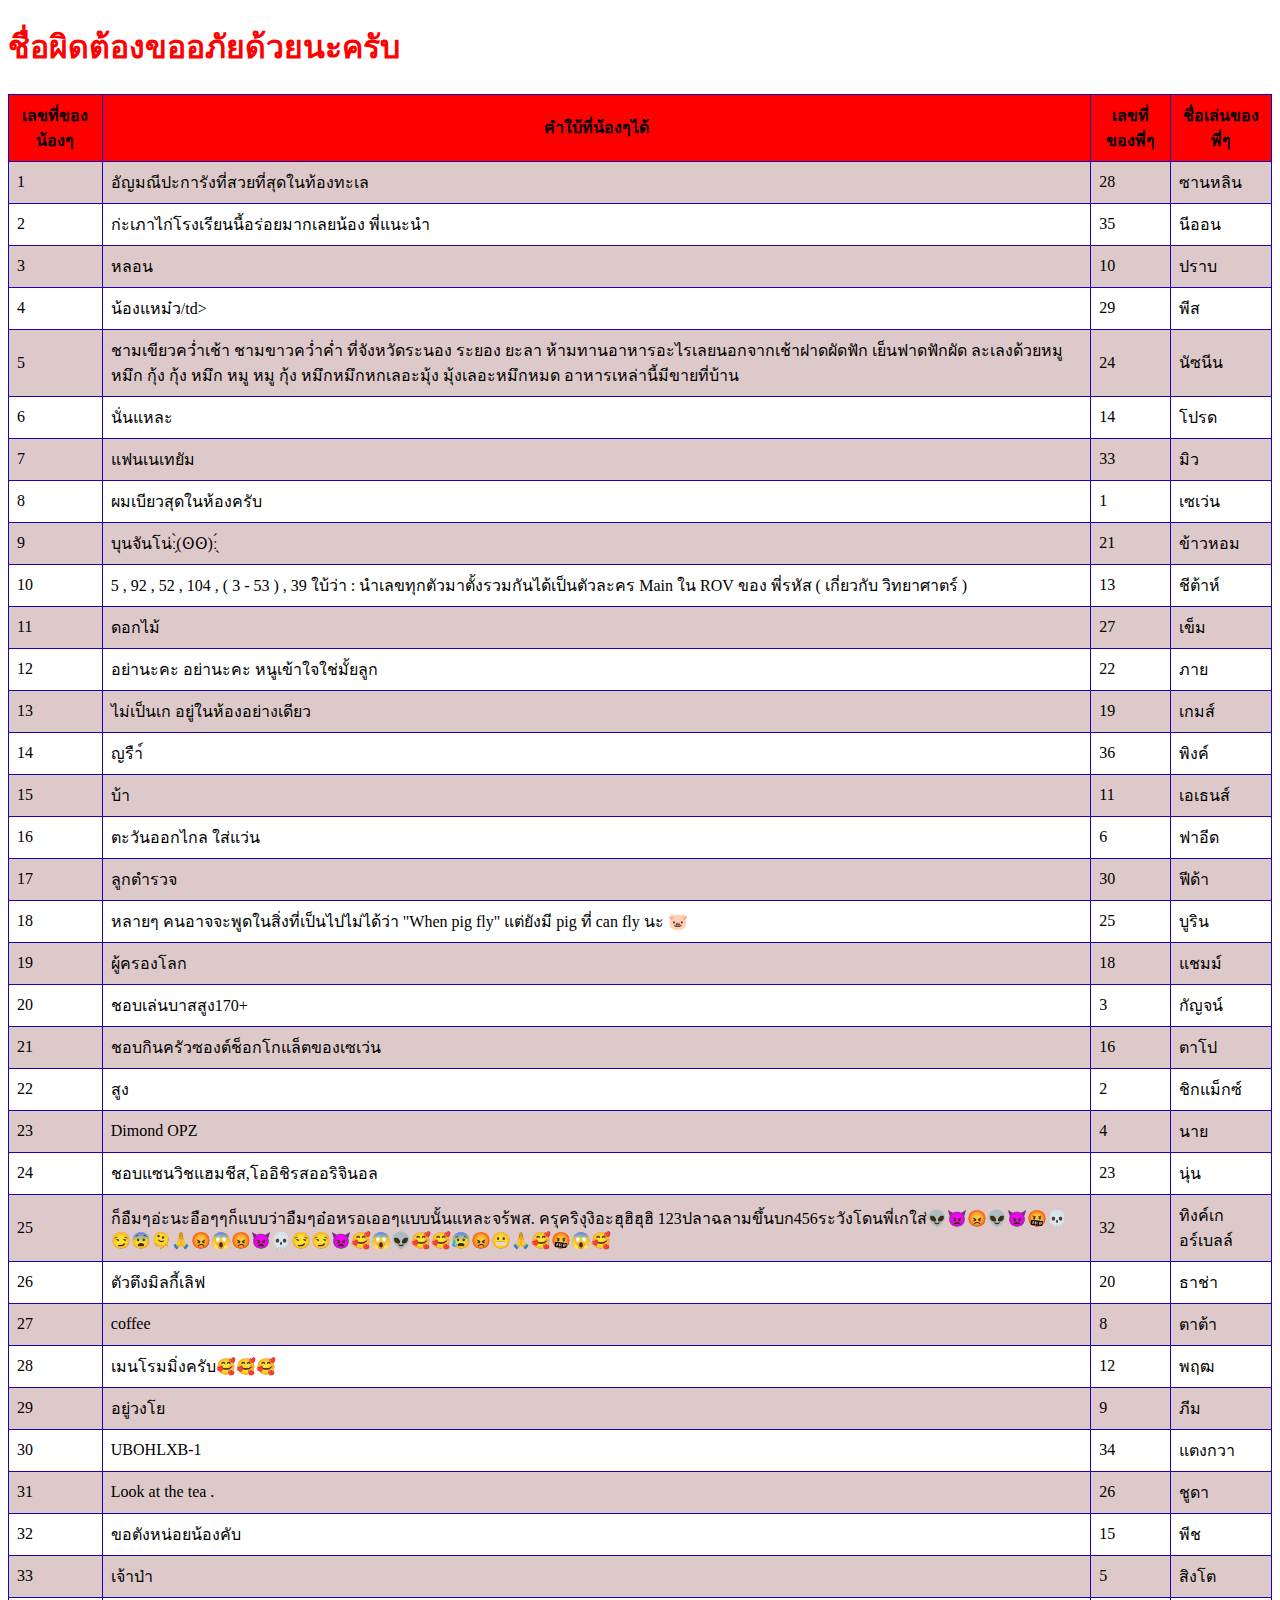
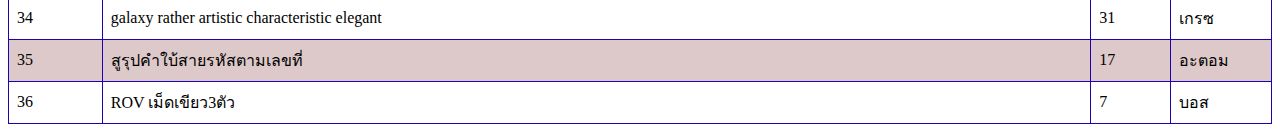
==== true.html @ 63856d42 "Add files via upload" ====
<!DOCTYPE html>
<html lang="en">
<head>
    <meta charset="UTF-8">
    <meta http-equiv="X-UA-Compatible" content="IE=edge">
    <meta name="viewport" content="width=device-width, initial-scale=1.0">
    <title>เฉลยคำใบ้พี่รหัส</title>
    <link rel="shortcut icon"
    href="Rick-And-Morty.png" 
    type="image/x-icon">
    <link rel="stylesheet" href="truetheme.css">
</head>
<body>
   <text class="yo">
     <h1>ชื่อผิดต้องขออภัยด้วยนะครับ</h1>
   </text> 
  <table class="data-box">
        <tr>
          <th>เลขที่ของน้องๆ</th>
          <th>คำใบ้ที่น้องๆได้</th>
          <th>เลขที่ของพี่ๆ</th>
          <th>ชื่อเล่นของพี่ๆ</th>
        </tr>
        <tr>
          <td>1</td>
          <td>อัญมณีปะการังที่สวยที่สุดในท้องทะเล</td>
          <td>28</td>  
          <td>ซานหลิน</td>
        </tr>
        <tr>
          <td>2</td>
          <td>ก่ะเภาไก่โรงเรียนนี้อร่อยมากเลยน้อง พี่แนะนำ</td>
          <td>35</td>  
          <td>นีออน</td>
        </tr>
        <tr>
          <td>3</td>
          <td>หลอน</td>
          <td>10</td>  
          <td>ปราบ</td>    
            
        </tr>
        <tr>
          <td>4</td>
          <td>น้องแหม๋ว/td>
          <td>29</td>  
          <td>พีส</td>    
            
        </tr>
        <tr>
          <td>5</td>
          <td>ชามเขียวคว่ำเช้า ชามขาวคว่ำค่ำ ที่จังหวัดระนอง ระยอง ยะลา ห้ามทานอาหารอะไรเลยนอกจากเช้าฝาดผัดฟัก เย็นฟาดฟักผัด ละเลงด้วยหมู หมึก กุ้ง กุ้ง หมึก หมู หมู กุ้ง หมึกหมึกหกเลอะมุ้ง มุ้งเลอะหมึกหมด อาหารเหล่านี้มีขายที่บ้าน</td>
          <td>24</td>    
          <td>นัซนีน</td>  
            
        </tr>
        <tr>
          <td>6</td>
          <td>นั่นแหละ</td>
          <td>14</td>   
          <td>โปรด</td>   
            
        </tr>
        <tr>
          <td>7</td>
          <td>แฟนเนเทยัม</td>
          <td>33</td>    
          <td>มิว</td>  
            
        </tr>
        <tr>
          <td>8</td>
          <td>ผมเบียวสุดในห้องครับ</td>
          <td>1</td>    
          <td>เซเว่น</td>  
            
        </tr>
        <tr>
          <td>9</td>
          <td>บุนจันโน่ː̗̀(ꙨꙨ)ː̖́</td>
          <td>21</td>      
          <td>ข้าวหอม</td>
            
        </tr>
        <tr>
          <td>10</td>
          <td>5 , 92 , 52 , 104 , ( 3 - 53 ) , 39   ใบ้ว่า : นำเลขทุกตัวมาตั้งรวมกันได้เป็นตัวละคร Main ใน ROV ของ พี่รหัส ( เกี่ยวกับ วิทยาศาตร์ )</td>
          <td>13</td>      
          <td>ชีต้าห์</td>
            
        </tr>
        <tr>
          <td>11</td>
          <td>ดอกไม้</td>
          <td>27</td>      
          <td>เข็ม</td>
            
        </tr>
        <tr>
          <td>12</td>
          <td>อย่านะคะ อย่านะคะ หนูเข้าใจใช่มั้ยลูก</td>
          <td>22</td>      
          <td>ภาย</td>
            
        </tr>
        <tr>
          <td>13</td>
          <td>ไม่เป็นเก อยู่ในห้องอย่างเดียว</td>
          <td>19</td>      
          <td>เกมส์</td>
            
        </tr>
        <tr>
          <td>14</td>
          <td>ญรืา์</td>
          <td>36</td>     
          <td>พิงค์</td> 
            
        </tr>
        <tr>
          <td>15</td>
          <td>บ้า</td>
          <td>11</td>    
          <td>เอเธนส์</td>  
            
        </tr>
        <tr>
          <td>16</td>
          <td>ตะวันออกไกล ใส่แว่น</td>
          <td>6</td>      
          <td>ฟาอีด</td>
            
        </tr>
        <tr>
          <td>17</td>
          <td>ลูกตำรวจ</td>
          <td>30</td>     
          <td>ฟีด้า</td> 
            
        </tr>
        <tr>
          <td>18</td>
          <td>หลายๆ คนอาจจะพูดในสิ่งที่เป็นไปไม่ได้ว่า "When pig fly" แต่ยังมี pig ที่ can fly นะ 🐷</td>
          <td>25</td>      
          <td>บูริน</td>
            
        </tr>
        <tr>
          <td>19</td>
          <td>ผู้ครองโลก</td>
          <td>18</td>   
          <td>แชมม์</td>   
            
        </tr>
        <tr>
          <td>20</td>
          <td>ชอบเล่นบาสสูง170+</td>
          <td>3</td>      
          <td>กัญจน์</td>
            
        </tr>
        <tr>
          <td>21</td>
          <td>ชอบกินครัวซองต์ช็อกโกแล็ตของเซเว่น</td>
          <td>16</td>      
          <td>ตาโป</td>
            
        </tr>
        <tr>
          <td>22</td>
          <td>สูง</td>
          <td>2</td>      
          <td>ชิกแม็กซ์</td>
            
        </tr>
        <tr>
          <td>23</td>
          <td>Dimond OPZ</td>
          <td>4</td>      
          <td>นาย</td>
            
        </tr>
        <tr>
          <td>24</td>
          <td>ชอบแซนวิชแฮมชีส,โออิชิรสออริจินอล</td>
          <td>23</td>     
          <td>นุ่น</td> 
            
        </tr>
        <tr>
          <td>25</td>
          <td>ก็อืมๆอ่ะนะอือๆๆก็แบบว่าอืมๆอ๋อหรอเออๆแบบนั้นแหละจร้พส. ครุคริงุงิอะฮุฮิฮุฮิ 123ปลาฉลามขึ้นบก456ระวังโดนพี่เกใส่👽👿😡👽👿🤬💀😏😨🫠🙏😡😱😡👿💀😏😏👿🥰😱👽🥰🥰😰😡😬🙏🥰🤬😱🥰</td>
          <td>32</td>      
          <td>ทิงค์เกอร์เบลล์</td>
            
        </tr>
        <tr>
          <td>26</td>
          <td>ตัวตึงมิลกี้เลิฟ</td>
          <td>20</td>     
          <td>ธาช่า</td> 
            
        </tr>
        <tr>
          <td>27</td>
          <td>coffee</td>
          <td>8</td>    
          <td>ตาต้า</td>  
            
        </tr>
        <tr>
          <td>28</td>
          <td>เมนโรมมิ่งครับ🥰🥰🥰</td>
          <td>12</td>     
          <td>พฤฒ</td> 
            
        </tr>
        <tr>
          <td>29</td>
          <td>อยู่วงโย</td>
          <td>9</td>      
          <td>ภีม</td>
            
        </tr>
        <tr>
          <td>30</td>
          <td>UBOHLXB-1</td>
          <td>34</td>    
          <td>แตงกวา</td>  
            
        </tr>
        <tr>
          <td>31</td>
          <td>Look at the tea .</td>
          <td>26</td>      
          <td>ชูดา</td>
            
        </tr>
        <tr>
          <td>32</td>
          <td>ขอตังหน่อยน้องคับ</td>
          <td>15</td>      
          <td>พีช</td>
            
        </tr>
        <tr>
          <td>33</td>
          <td>เจ้าป่า</td>
          <td>5</td>      
          <td>สิงโต</td>
            
        </tr>
        <tr>
          <td>34</td>
          <td>galaxy rather artistic characteristic elegant</td>
          <td>31</td>      
          <td>เกรซ</td>
            
        </tr>
        <tr>
          <td>35</td>
          <td>สูรุปคำใบ้สายรหัสตามเลขที่</td>
          <td>17</td>      
          <td>อะตอม</td>
            
        </tr>
        <tr>
          <td>36</td>
          <td>ROV เม็ดเขียว3ตัว</td>
          <td>7</td>      
          <td>บอส</td>
            
        </tr>
        
      </table>
      
</body>
</html>
---- truetheme.css ----
.data-box {
    border-collapse: collapse;
    width: 100%;
  }
  
  .data-box th, .data-box td {
    border: 1px solid #1d02b3;
    padding: 8px;
  }
  
  .data-box th {
    background-color: #ff0000;
  }
  
  .data-box tr:nth-child(even) {
    background-color: #ddc9c9;
  }
  
.yo {
  color: #ff0000;
   
   
 }
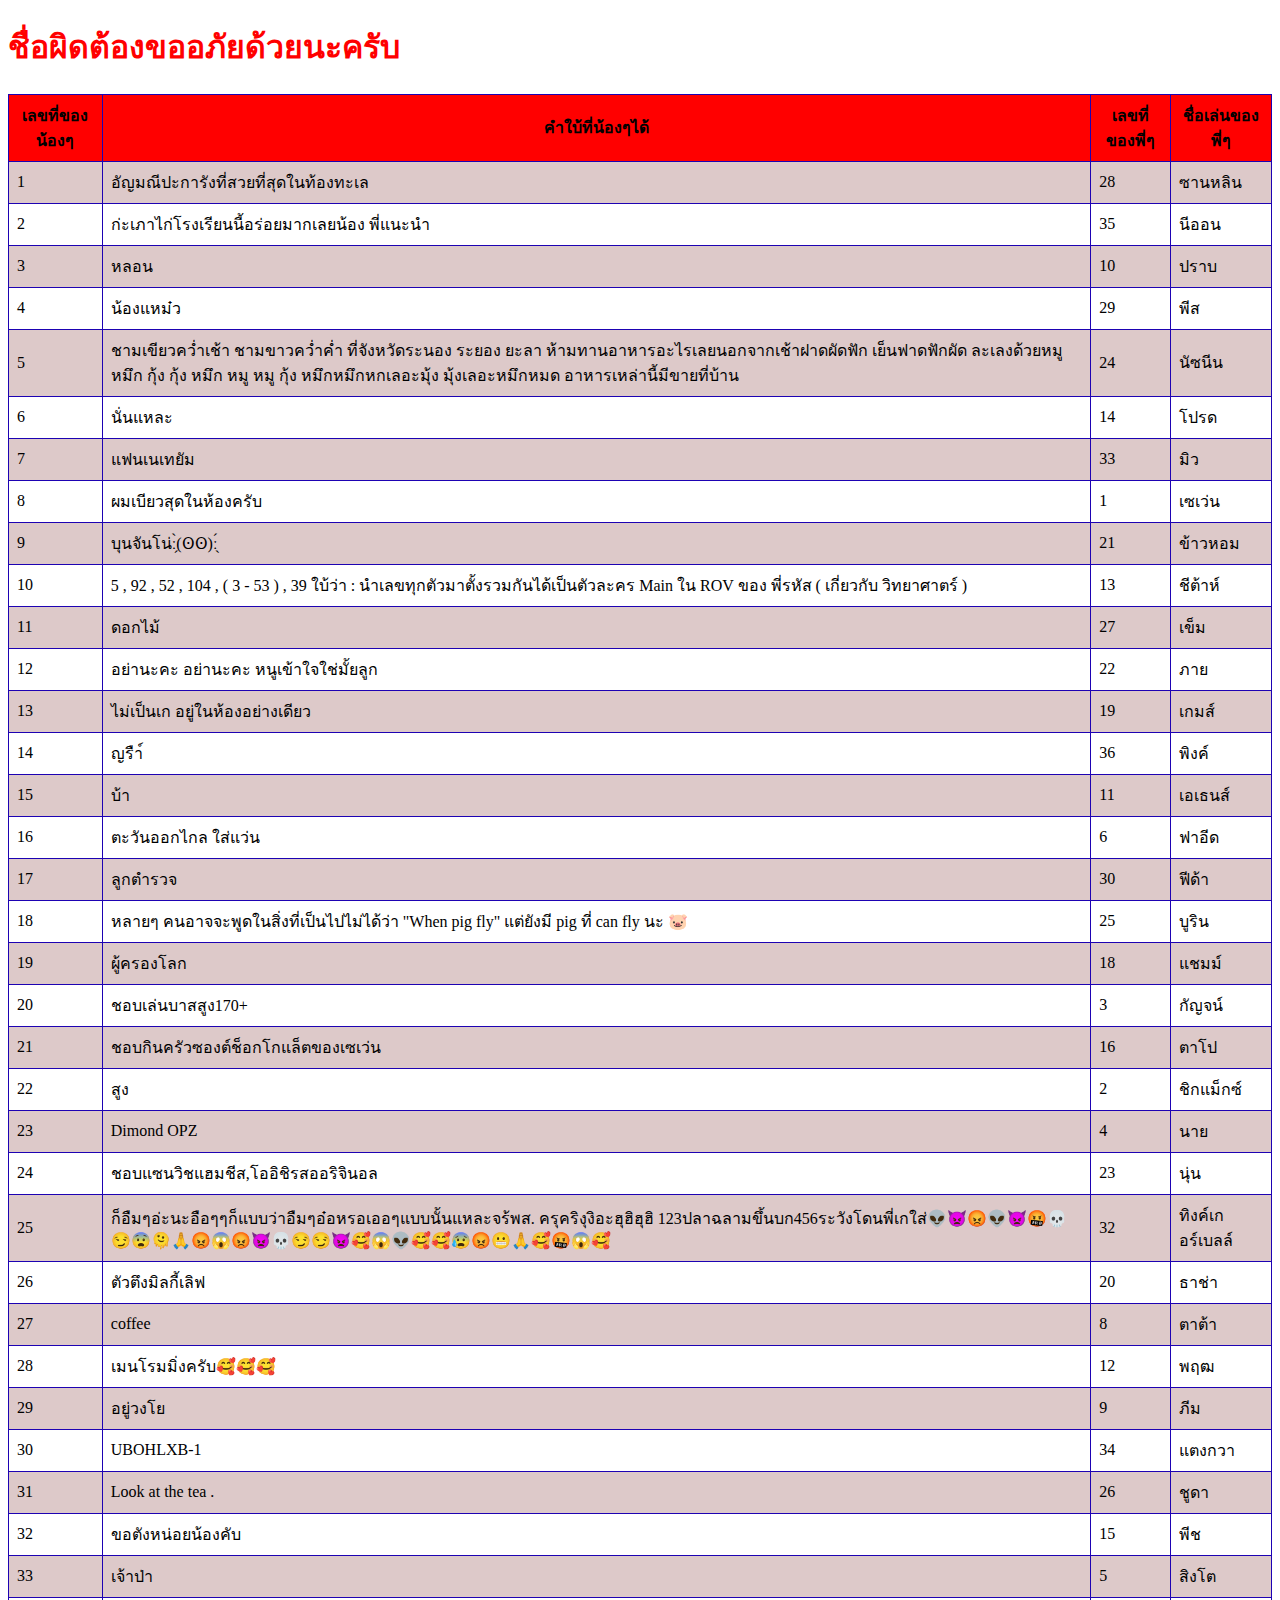
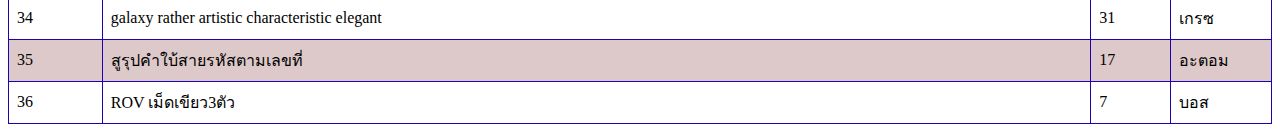
==== commit 0239d2d5: "true.html" ====
--- a/true.html
+++ b/true.html
@@ -42,7 +42,7 @@
         </tr>
         <tr>
           <td>4</td>
-          <td>น้องแหม๋ว/td>
+          <td>น้องแหม๋ว</td>
           <td>29</td>  
           <td>พีส</td>    
             
@@ -275,4 +275,4 @@
       </table>
       
 </body>
-</html>+</html>
